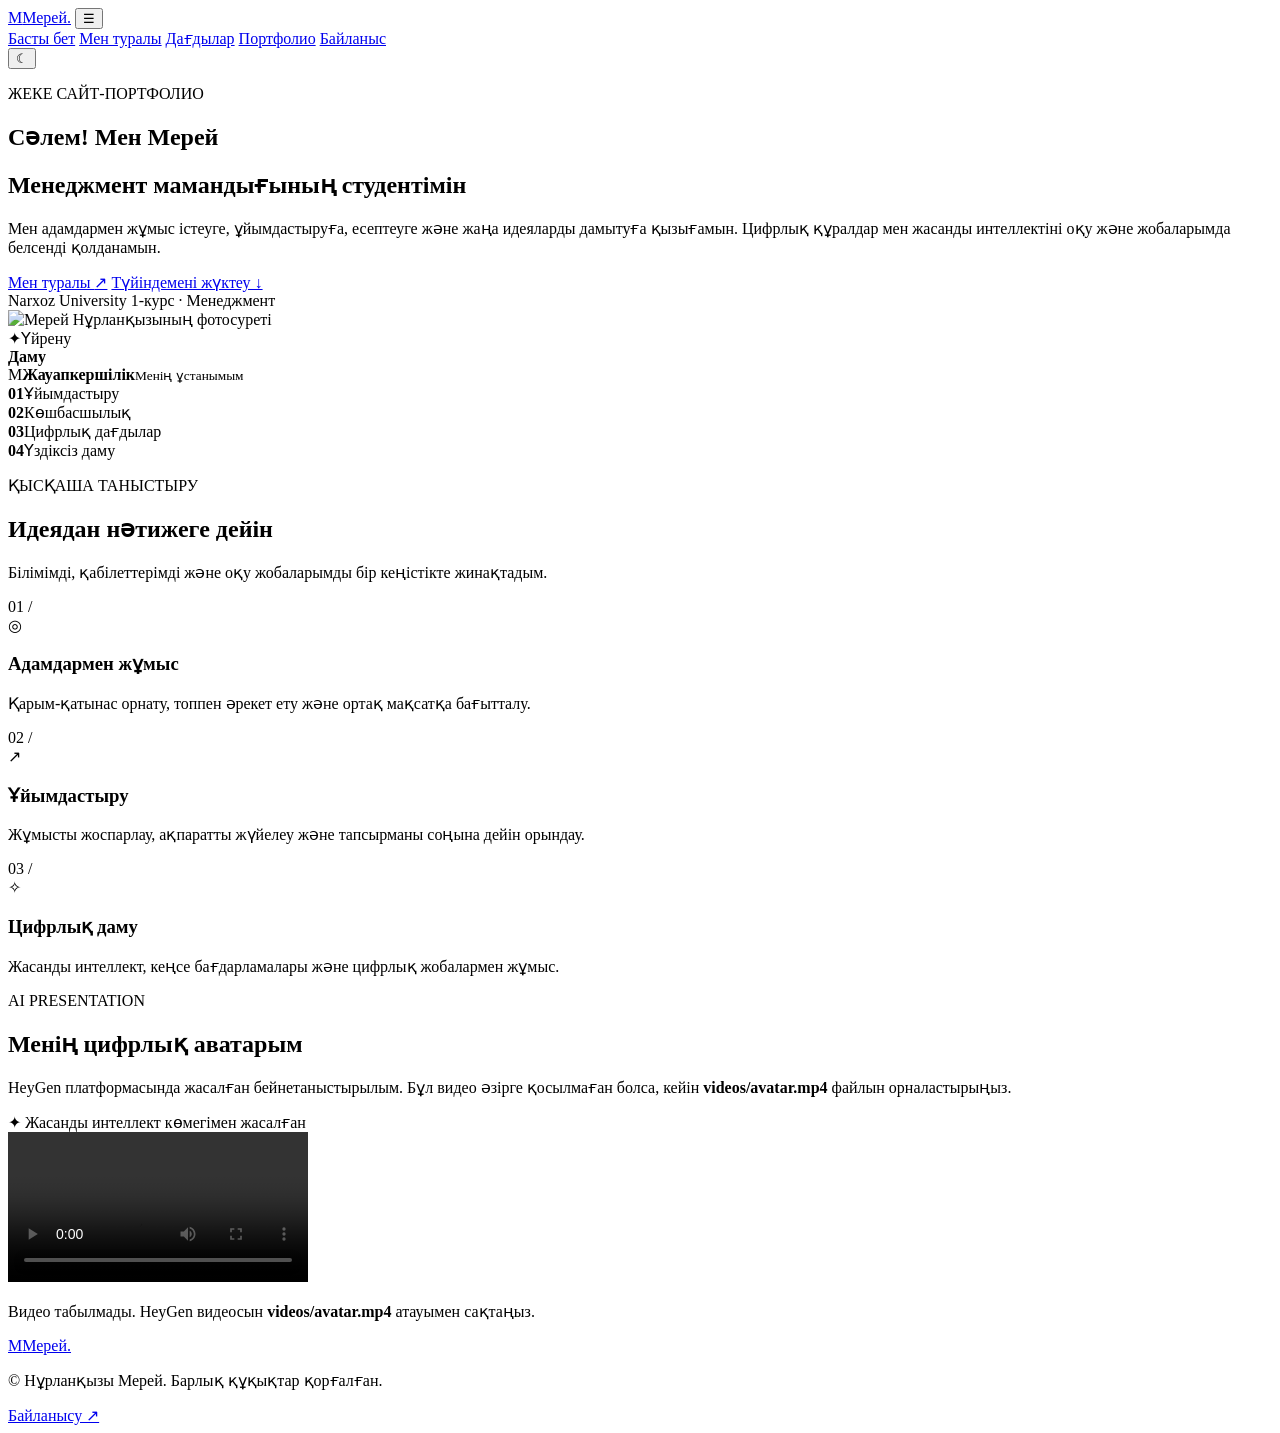
==== index.html @ 566ad551 "Add files via upload" ====
<!DOCTYPE html>
<html lang="kk">
<head>
  <meta charset="UTF-8">
  <meta name="viewport" content="width=device-width, initial-scale=1.0">
  <meta name="description" content="Нұрланқызы Мерейдің жеке сайт-портфолиосы">
  <title>Мерей Нұрланқызы | Жеке портфолио</title>
  <link rel="preconnect" href="https://fonts.googleapis.com">
  <link rel="preconnect" href="https://fonts.gstatic.com" crossorigin>
  <link href="https://fonts.googleapis.com/css2?family=Manrope:wght@400;500;600;700;800&display=swap" rel="stylesheet">
  <link rel="stylesheet" href="css/style.css">
  <script src="js/script.js" defer></script>
</head>
<body>
<header class="site-header">
  <a class="brand" href="index.html"><span class="brand-mark">М</span><span>Мерей<span class="brand-dot">.</span></span></a>
  <button class="menu-toggle" aria-label="Мәзірді ашу" aria-expanded="false">☰</button>
  <nav class="nav">
    <a class="active" href="index.html">Басты бет</a>
    <a href="about.html">Мен туралы</a>
    <a href="skills.html">Дағдылар</a>
    <a href="portfolio.html">Портфолио</a>
    <a href="contact.html">Байланыс</a>
  </nav>
  <button class="theme-toggle" aria-label="Түсті режимді ауыстыру" title="Жарық/қараңғы режим">☾</button>
</header>

<main>
  <section class="hero container">
    <div class="hero-copy reveal">
      <p class="eyebrow"><span class="eyebrow-line"></span> ЖЕКЕ САЙТ-ПОРТФОЛИО</p>
      <h1>Сәлем! Мен <span class="gradient-text">Мерей</span></h1>
      <h2>Менеджмент мамандығының студентімін</h2>
      <p class="hero-description">Мен адамдармен жұмыс істеуге, ұйымдастыруға, есептеуге және жаңа идеяларды дамытуға қызығамын. Цифрлық құралдар мен жасанды интеллектіні оқу және жобаларымда белсенді қолданамын.</p>
      <div class="hero-actions">
        <a class="button button-primary" href="about.html">Мен туралы <span>↗</span></a>
        <a class="button button-secondary" href="documents/resume.pdf" download>Түйіндемені жүктеу ↓</a>
      </div>
      <div class="hero-meta">
        <span><i class="status-dot"></i> Narxoz University</span>
        <span>1-курс · Менеджмент</span>
      </div>
    </div>
    <div class="hero-visual reveal">
      <div class="portrait-frame">
        <div class="portrait-orbit orbit-one"></div><div class="portrait-orbit orbit-two"></div>
        <img src="images/profile.jpg" alt="Мерей Нұрланқызының фотосуреті" class="portrait">
        <div class="floating-card floating-top"><span class="floating-icon">✦</span><span>Үйрену<br><b>Даму</b></span></div>
        <div class="floating-card floating-bottom"><span class="mini-avatar">М</span><span><b>Жауапкершілік</b><small>Менің ұстанымым</small></span></div>
      </div>
    </div>
  </section>

  <section class="intro-strip">
    <div class="container strip-grid">
      <div><strong>01</strong><span>Ұйымдастыру</span></div>
      <div><strong>02</strong><span>Көшбасшылық</span></div>
      <div><strong>03</strong><span>Цифрлық дағдылар</span></div>
      <div><strong>04</strong><span>Үздіксіз даму</span></div>
    </div>
  </section>

  <section class="section container">
    <div class="section-heading reveal"><p class="eyebrow">ҚЫСҚАША ТАНЫСТЫРУ</p><h2>Идеядан нәтижеге дейін</h2><p>Білімімді, қабілеттерімді және оқу жобаларымды бір кеңістікте жинақтадым.</p></div>
    <div class="feature-grid">
      <article class="feature-card reveal"><span class="card-number">01 /</span><div class="feature-icon">◎</div><h3>Адамдармен жұмыс</h3><p>Қарым-қатынас орнату, топпен әрекет ету және ортақ мақсатқа бағытталу.</p></article>
      <article class="feature-card reveal"><span class="card-number">02 /</span><div class="feature-icon">↗</div><h3>Ұйымдастыру</h3><p>Жұмысты жоспарлау, ақпаратты жүйелеу және тапсырманы соңына дейін орындау.</p></article>
      <article class="feature-card reveal"><span class="card-number">03 /</span><div class="feature-icon">✧</div><h3>Цифрлық даму</h3><p>Жасанды интеллект, кеңсе бағдарламалары және цифрлық жобалармен жұмыс.</p></article>
    </div>
  </section>

  <section class="avatar-section container reveal">
    <div class="avatar-copy"><p class="eyebrow">AI PRESENTATION</p><h2>Менің цифрлық аватарым</h2><p>HeyGen платформасында жасалған бейнетаныстырылым. Бұл видео әзірге қосылмаған болса, кейін <b>videos/avatar.mp4</b> файлын орналастырыңыз.</p><span class="ai-label">✦ Жасанды интеллект көмегімен жасалған</span></div>
    <div class="video-shell">
      <video controls preload="metadata" playsinline>
        <source src="videos/avatar.mp4" type="video/mp4">
        Браузеріңіз бейнені қолдамайды.
      </video>
      <p class="video-fallback">Видео табылмады. HeyGen видеосын <b>videos/avatar.mp4</b> атауымен сақтаңыз.</p>
    </div>
  </section>
</main>

<footer class="site-footer"><div class="container footer-inner"><a class="brand" href="index.html"><span class="brand-mark">М</span><span>Мерей<span class="brand-dot">.</span></span></a><p>© <span class="year"></span> Нұрланқызы Мерей. Барлық құқықтар қорғалған.</p><a href="contact.html">Байланысу ↗</a></div></footer>
</body>
</html>
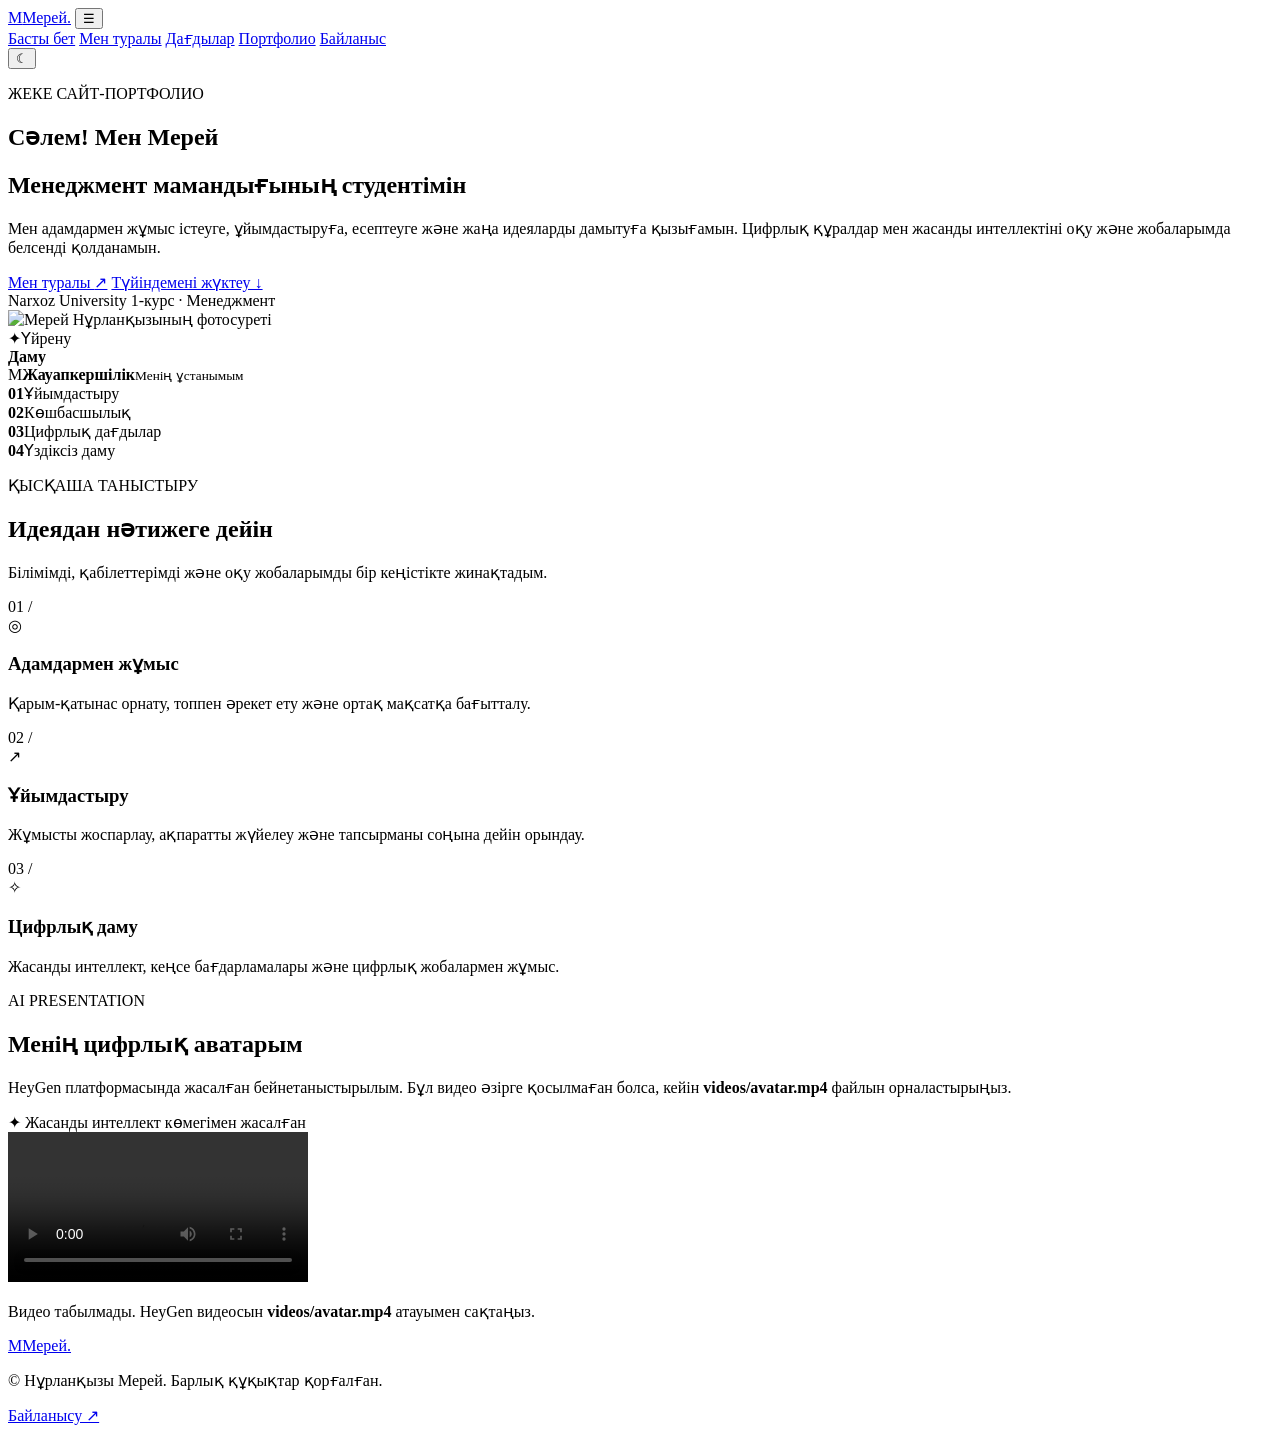
==== commit 19adb039: "Update index.html" ====
--- a/index.html
+++ b/index.html
@@ -9,7 +9,7 @@
   <link rel="preconnect" href="https://fonts.gstatic.com" crossorigin>
   <link href="https://fonts.googleapis.com/css2?family=Manrope:wght@400;500;600;700;800&display=swap" rel="stylesheet">
   <link rel="stylesheet" href="css/style.css">
-  <script src="js/script.js" defer></script>
+  <script src="script.js" defer></script>
 </head>
 <body>
 <header class="site-header">
@@ -34,7 +34,7 @@
       <p class="hero-description">Мен адамдармен жұмыс істеуге, ұйымдастыруға, есептеуге және жаңа идеяларды дамытуға қызығамын. Цифрлық құралдар мен жасанды интеллектіні оқу және жобаларымда белсенді қолданамын.</p>
       <div class="hero-actions">
         <a class="button button-primary" href="about.html">Мен туралы <span>↗</span></a>
-        <a class="button button-secondary" href="documents/resume.pdf" download>Түйіндемені жүктеу ↓</a>
+        <a class="button button-secondary" href="resume.pdf" download>Түйіндемені жүктеу ↓</a>
       </div>
       <div class="hero-meta">
         <span><i class="status-dot"></i> Narxoz University</span>
@@ -73,7 +73,7 @@
     <div class="avatar-copy"><p class="eyebrow">AI PRESENTATION</p><h2>Менің цифрлық аватарым</h2><p>HeyGen платформасында жасалған бейнетаныстырылым. Бұл видео әзірге қосылмаған болса, кейін <b>videos/avatar.mp4</b> файлын орналастырыңыз.</p><span class="ai-label">✦ Жасанды интеллект көмегімен жасалған</span></div>
     <div class="video-shell">
       <video controls preload="metadata" playsinline>
-        <source src="videos/avatar.mp4" type="video/mp4">
+        <source src="avatar.mp4" type="video/mp4">
         Браузеріңіз бейнені қолдамайды.
       </video>
       <p class="video-fallback">Видео табылмады. HeyGen видеосын <b>videos/avatar.mp4</b> атауымен сақтаңыз.</p>
@@ -83,4 +83,4 @@
 
 <footer class="site-footer"><div class="container footer-inner"><a class="brand" href="index.html"><span class="brand-mark">М</span><span>Мерей<span class="brand-dot">.</span></span></a><p>© <span class="year"></span> Нұрланқызы Мерей. Барлық құқықтар қорғалған.</p><a href="contact.html">Байланысу ↗</a></div></footer>
 </body>
-</html>+</html>
